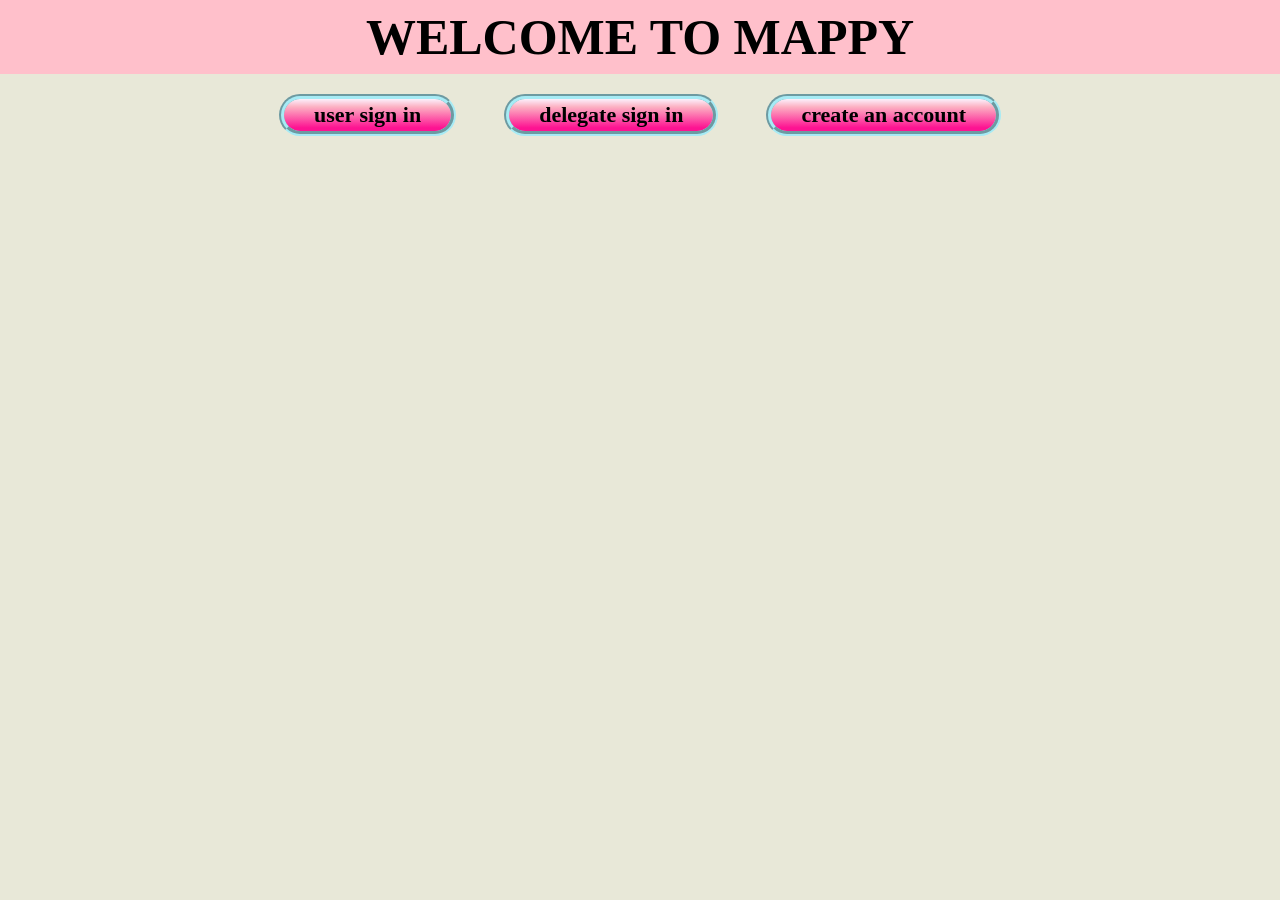
==== index.html @ 3e99c3eb "mappy webpage" ====
<!DOCTYPE html>
<html>
  <head>
    <meta charset="UTF-8">
    <meta name="viewport" content="width=device-width, initial-scale=1.0">
    <title>login</title>
    <link href="static/index/_index.css" rel="stylesheet" type="text/css" media="all">
    <style>
      a.signin-link { text-decoration: none; color: inherit; }
    </style>
  </head>
  <body>
    <h1>WELCOME TO MAPPY</h1>
    <div class="container">
      <a class="signin-link" href="homepage.html"><h3 class="signin">user sign in</h3></a>
      <a class="signin-link" href="homepage.html"><h3 class="signin">delegate sign in</h3></a>
      <a class="signin-link" href="homepage.html"><h3 class="signin">create an account</h3></a>
    </div>
  </body>
</html>
---- static/index/_index.css ----
* {
  padding: 0;
  margin: 0;
  box-sizing: border-box;
  font-family: Verdana;
  background-color: #e8e8d8;
}

h1 {
  text-align: center;
  background-color: pink;
  padding: 8px;
  font-size: 50px;
}

h3 {
  margin-top: 20px;
  background-image: linear-gradient(#fcf0fc, #fcb0c2 25%, #fd1392 90%);
  font-size: 22px;
  border: 5px groove #a6ebf5;
  border-radius: 30px;
  padding: 3px 30px;
  cursor: pointer;
  transition: transform 0.1s;  
}

.container {
  text-align: center;
  width: 1000px;
  margin: 0 auto;
  display: flex;
  gap: 3rem;
  align-items: center;
  justify-content: center;
}

#signin {
  flex: 1;
}
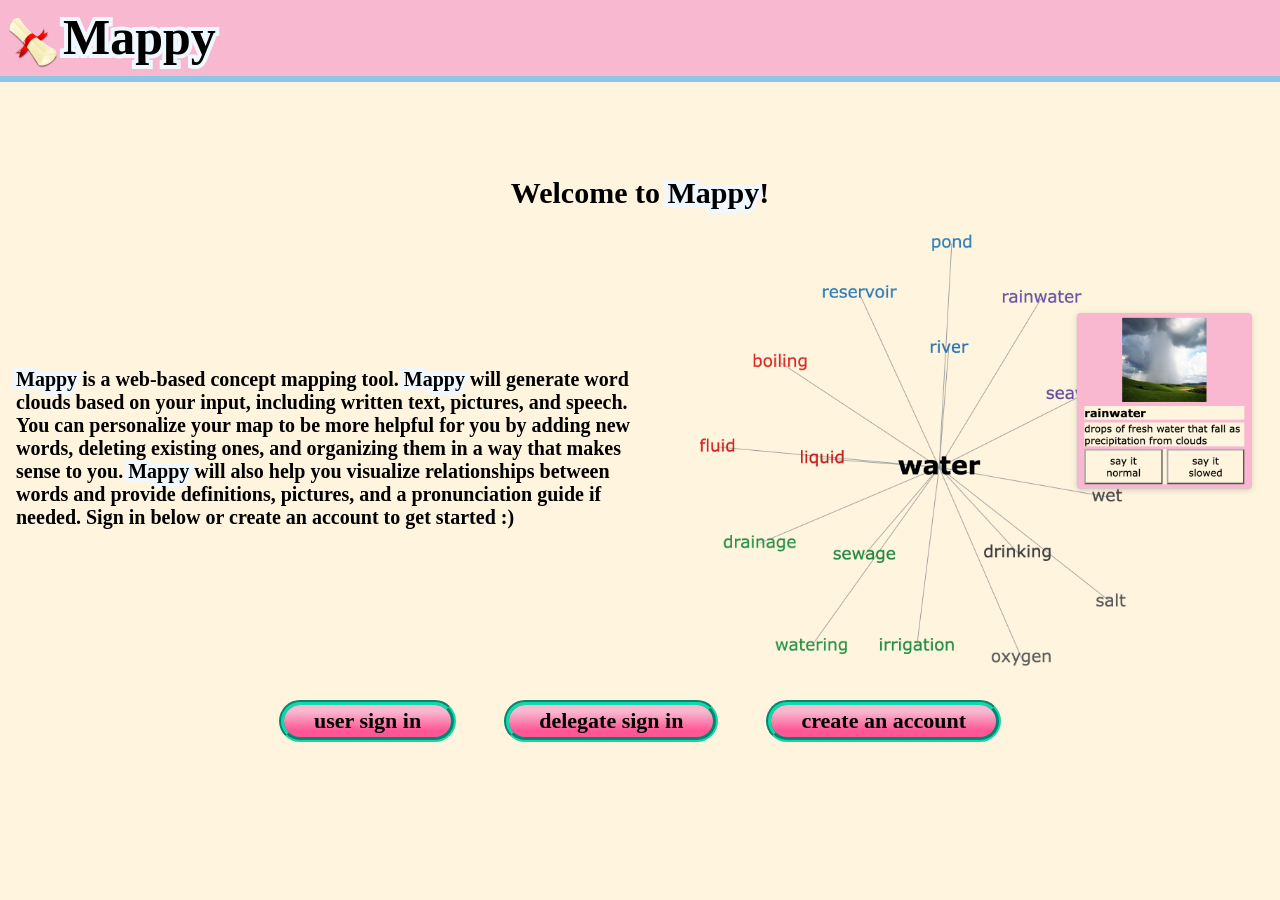
==== commit ae4ef2f7: "update interface" ====
--- a/index.html
+++ b/index.html
@@ -3,18 +3,25 @@
   <head>
     <meta charset="UTF-8">
     <meta name="viewport" content="width=device-width, initial-scale=1.0">
-    <title>login</title>
+    <title>Mappy - Your New Concept Mapping Tool</title>
     <link href="static/index/_index.css" rel="stylesheet" type="text/css" media="all">
+    <link type="image/png" rel="icon" href="map_small.png">
     <style>
       a.signin-link { text-decoration: none; color: inherit; }
     </style>
   </head>
   <body>
-    <h1>WELCOME TO MAPPY</h1>
+    <h1><img src="map_small.png" width="50" height="50"><span class="text">Mappy</span></h1>
+    <h2>Welcome to <span class="text">Mappy</span>!</h2>
+    <br>
+    <div class="intro">
+      <h4><span class="text">Mappy</span> is a web-based concept mapping tool. <span class="text">Mappy</span> will generate word clouds based on your input, including written text, pictures, and speech. You can personalize your map to be more helpful for you by adding new words, deleting existing ones, and organizing them in a way that makes sense to you. <span class="text">Mappy</span> will also help you visualize relationships between words and provide definitions, pictures, and a pronunciation guide if needed. Sign in below or create an account to get started :)</h4>
+      <img class="intro-img" src="example_map.png" alt="">
+    </div>
     <div class="container">
-      <a class="signin-link" href="homepage.html"><h3 class="signin">user sign in</h3></a>
-      <a class="signin-link" href="homepage.html"><h3 class="signin">delegate sign in</h3></a>
-      <a class="signin-link" href="homepage.html"><h3 class="signin">create an account</h3></a>
+      <a class="signin-link" id="user" href="signin.html"><h3 class="signin">user sign in</h3></a>
+      <a class="signin-link" id="delegate" href="signin.html"><h3 class="signin">delegate sign in</h3></a>
+      <a class="signin-link" id="create" href="signin.html?mode=create"><h3 class="signin">create an account</h3></a>
     </div>
   </body>
 </html>
--- a/static/index/_index.css
+++ b/static/index/_index.css
@@ -3,21 +3,46 @@
   margin: 0;
   box-sizing: border-box;
   font-family: Verdana;
-  background-color: #e8e8d8;
+  background-color: #FFF4DE;
 }
 
 h1 {
-  text-align: center;
-  background-color: pink;
+  background-color: #f8b8d0;
   padding: 8px;
   font-size: 50px;
+  outline: 6px solid #8dc5e4;
+}
+
+h1 img {
+  vertical-align: middle;
+  background: transparent;
+  margin-right: 5px;
+}
+
+.text{
+  -webkit-text-stroke: 8px aliceblue;
+  paint-order: stroke fill;
+  background: transparent;
+}
+
+h2 {
+  text-align: center;
+  font-size: 30px;
+  margin-top: 100px;
+}
+
+h4 {
+  font-size: 20px;
+  margin-top: 10px;
+  margin-bottom: 20px;
+  padding: 0 10px 0 0;
 }
 
 h3 {
   margin-top: 20px;
-  background-image: linear-gradient(#fcf0fc, #fcb0c2 25%, #fd1392 90%);
+  background-image: linear-gradient(#f8b8d0 20%, #ff5695 80%);
   font-size: 22px;
-  border: 5px groove #a6ebf5;
+  border: 5px groove #10d8af;
   border-radius: 30px;
   padding: 3px 30px;
   cursor: pointer;
@@ -36,4 +61,19 @@
 
 #signin {
   flex: 1;
+}
+
+.intro {
+  display: flex;
+  align-items: center;       
+  gap: 4px;                 
+  max-width: 1300px;
+  margin: 0 auto;           
+  padding: 0 16px;
+}
+
+.intro-img {
+  width: 600px;              
+  height: auto;
+  flex-shrink: 0;           
 }
